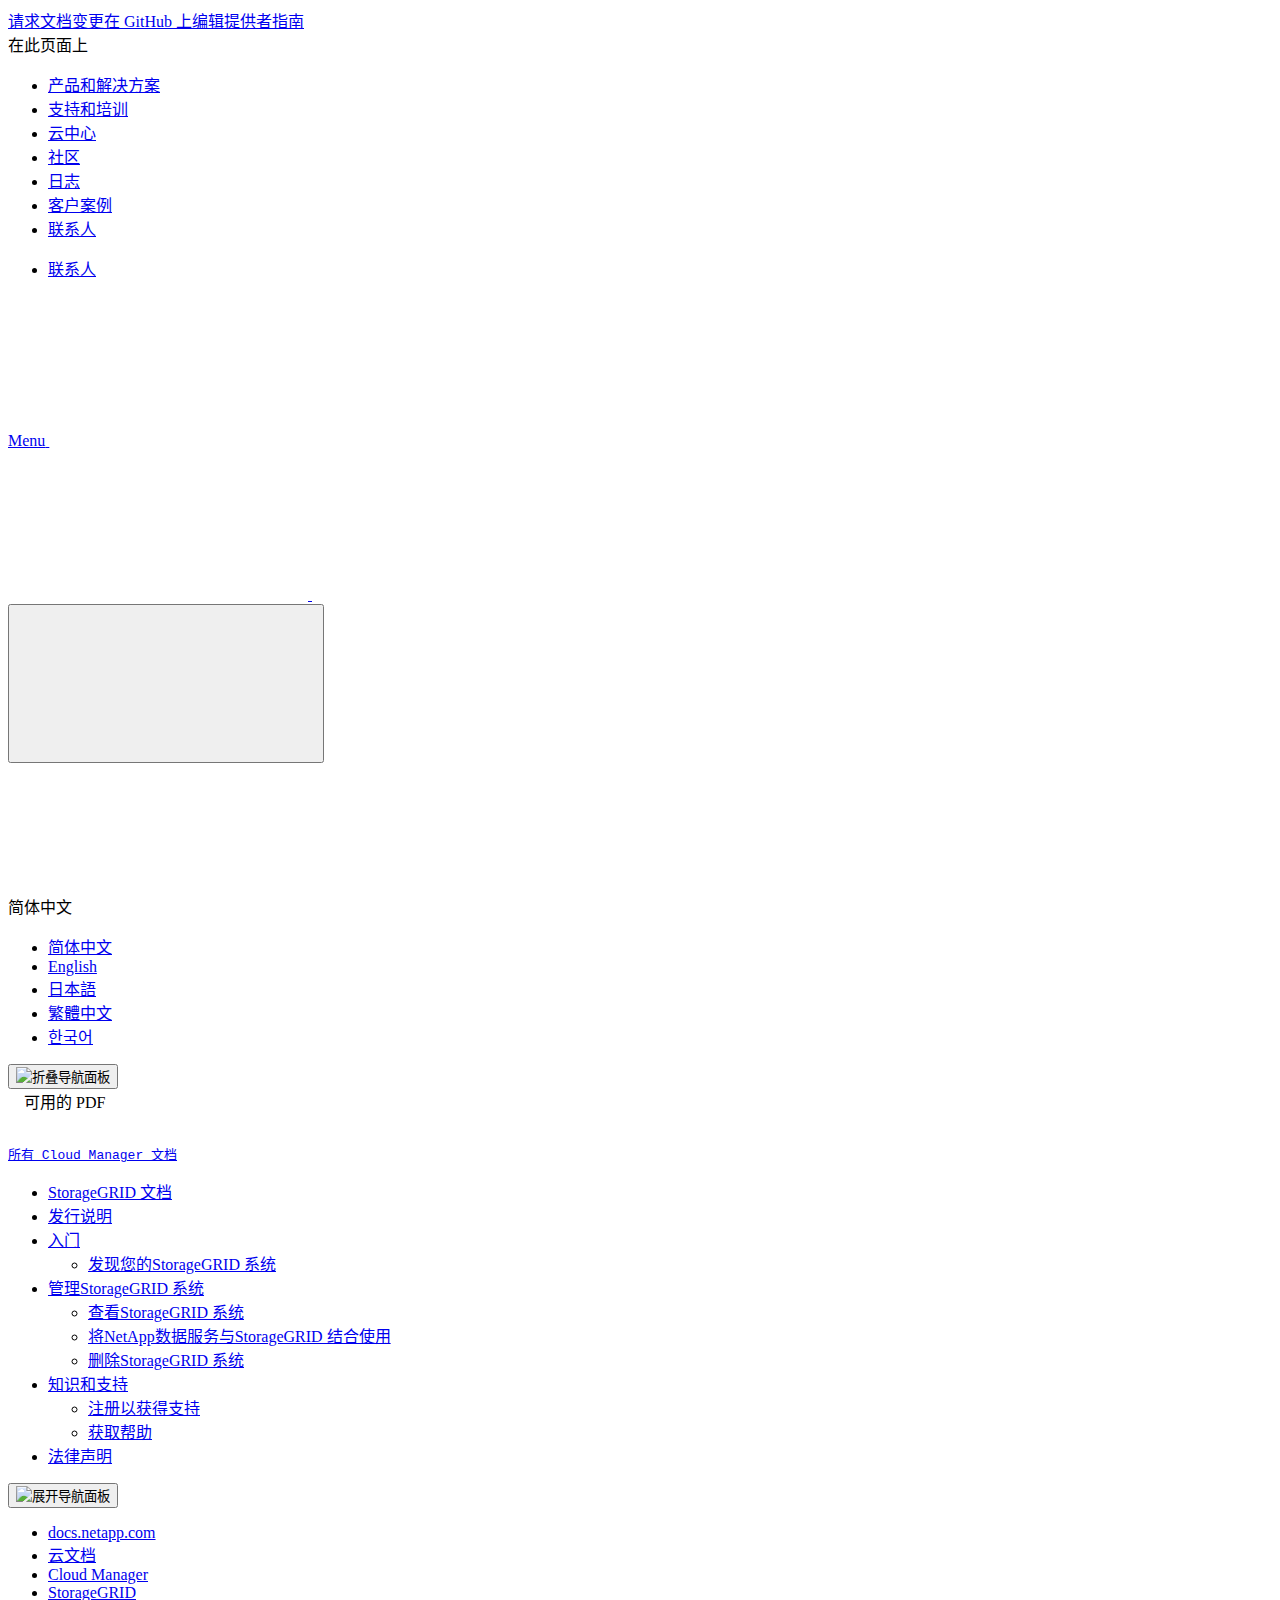
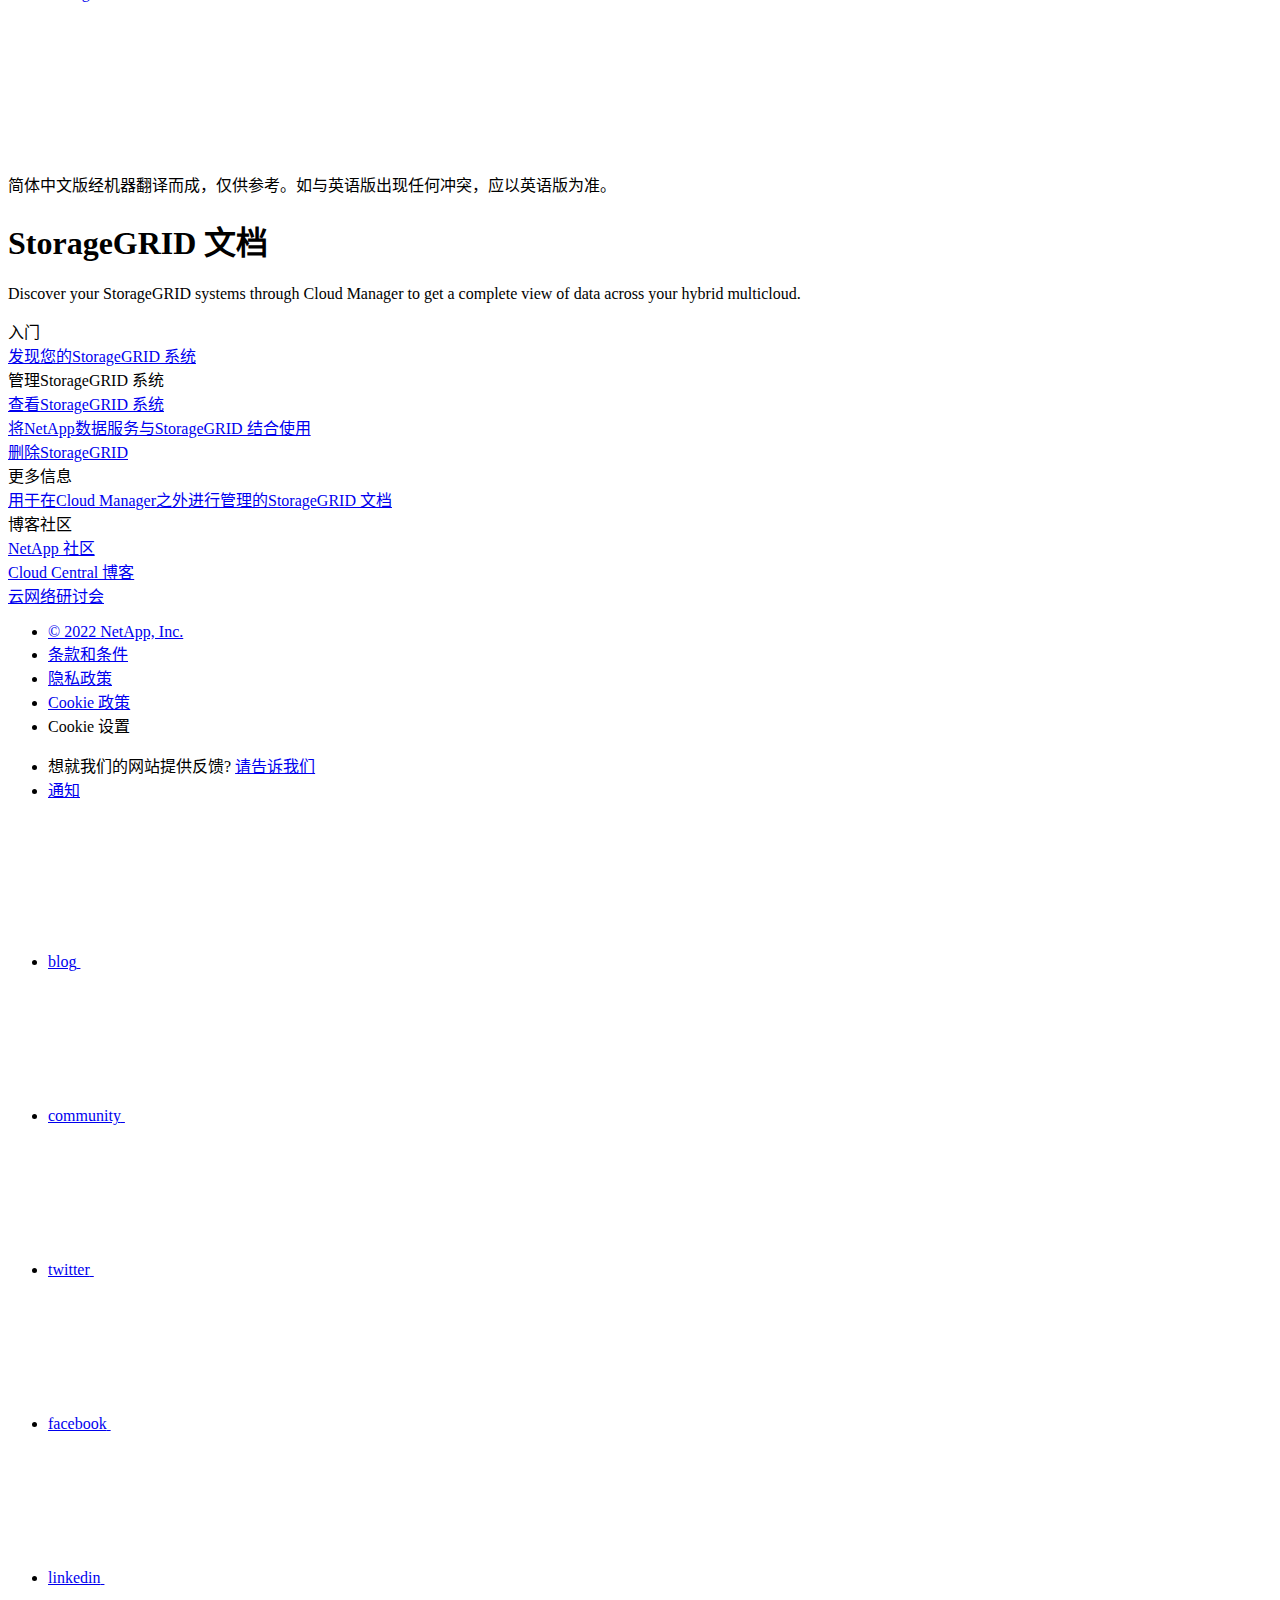
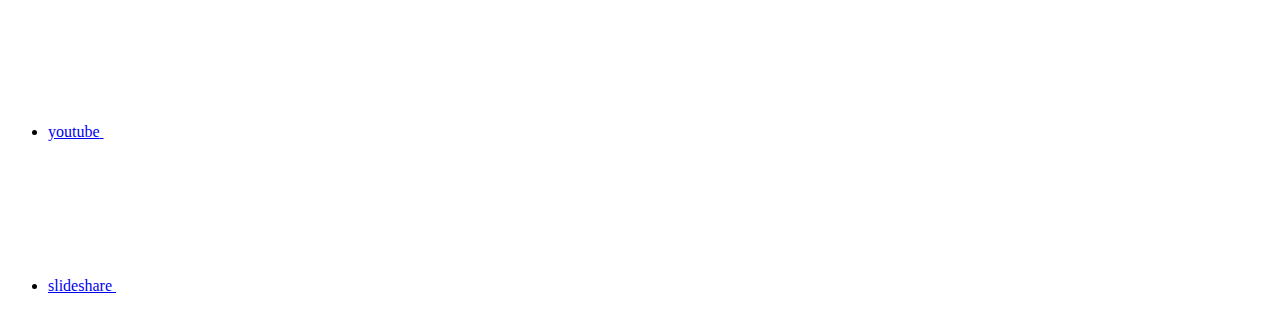
==== index.html @ 745afc0f "Deploying to gh-pages from  @ a34717b074fe6505f60ebc26e4e73bb2435deda3 🚀" ====
<!DOCTYPE html>
<html lang="zh-cn">
  <head class="at-element-marker">
  <title>StorageGRID 文档 | NetApp Documentation</title>
  <meta charset="utf-8">
  <meta http-equiv="x-ua-compatible" content="ie=edge,chrome=1">
  <meta http-equiv="language" content="en">
  <meta name="viewport" content="width=device-width, initial-scale=1">
  <meta property="og:title" content="StorageGRID 文档 | NetApp Documentation" />
	<meta property="og:type" content="website" />
	<meta property="og:url" content="https://docs.netapp.com/zh-cn/cloud-manager-storagegrid/index.html" />
	<meta property="og:description" content="通过Cloud Manager发现您的StorageGRID 系统、全面了解混合多云中的数据。" />
  <meta property="og:image" content="https://docs.netapp.com/zh-cn/cloud-manager-storagegrid/images/logo-tophat-social.png" />
  <meta property="og:image:alt" content="NetApp Logo" />
  <meta name="format-detection" content="telephone=no">
  <meta http-equiv="Content-Type" content="text/html; charset=utf-8">
  <meta http-equiv="encoding" content="utf-8">
  <meta http-equiv="nss-type" content="Product Documentation"/>
  <meta http-equiv="nss-subtype" content="User Guide"/><meta name="description" content="通过Cloud Manager发现您的StorageGRID 系统、全面了解混合多云中的数据。">
  <meta name="keywords" content=" "><!-- Icons -->
  <link rel="icon" href="/zh-cn/cloud-manager-storagegrid/images/favicon.ico" type="image/x-icon">

  <!-- RSS Feed --><link rel="alternate" type="application/rss+xml" title="NetApp Documentation" href="/zh-cn/cloud-manager-storagegrid/feed.xml"><!-- CSS Definitions: NetApp CSS should be defined after generic css -->

  <!-- Elastic Search -->
  <link rel="stylesheet" href="//cdn.jsdelivr.net/searchkit/0.10.0/theme.css">

  <!-- Controls AsciiDoctor Admonition Blocks -->
  <link rel="stylesheet" type="text/css" href="/zh-cn/cloud-manager-storagegrid/css/font-awesome.min.css">

  <!-- Controls the shadow effect for search dropdown menu -->
  <link rel="stylesheet" href="/zh-cn/cloud-manager-storagegrid/css/boxshadowproperties.css">

  <!-- NetApp CSS controls the technical content -->
  <link rel="stylesheet" type="text/css" href="/zh-cn/cloud-manager-storagegrid/css/netapp.css">

  <!-- WWW CSS Content -->
  <link rel="stylesheet" type="text/css" href="/zh-cn/cloud-manager-storagegrid/css/www-luci-dotcom.min.css">
  <link rel="stylesheet" type="text/css" href="/zh-cn/cloud-manager-storagegrid/css/www-netapp-dotcom.css">
  <link rel="stylesheet" href="/zh-cn/cloud-manager-storagegrid/css/www-netapp-library-critical.min.css" media="all" >
  <link rel="stylesheet" href="/zh-cn/cloud-manager-storagegrid/css/www-netapp-library-non-critical.min.css" as="style" onload="this.onload=null;this.rel='stylesheet'">
  <link rel="stylesheet" href="/zh-cn/cloud-manager-storagegrid/css/www-netapp-library-global-header-footer.min.css">

  <!-- NetApp IE Customizations -->
  <link rel="stylesheet" href='/zh-cn/cloud-manager-storagegrid/css/na-utility.css' type='text/css'>
  <link rel="stylesheet" href='/zh-cn/cloud-manager-storagegrid/css/na-sidebar.css' type='text/css'>
  <link rel='stylesheet' href='/zh-cn/cloud-manager-storagegrid/css/clouddocs.css' type='text/css'>
  <link rel='stylesheet' href='/zh-cn/cloud-manager-storagegrid/css/custom-dropdown.css' type='text/css'>
  <link rel='stylesheet' href='/zh-cn/cloud-manager-storagegrid/css/na-pagenav.css' type='text/css'>

  
  <link rel="stylesheet" href="/zh-cn/cloud-manager-storagegrid/css/landing-page.css" type="text/css">
  <link rel="stylesheet" href="/zh-cn/cloud-manager-storagegrid/css/tabbed-blocks.css" type="text/css">
  <!-- Canonical url -->
  <link rel='stylesheet' href='/zh-cn/cloud-manager-storagegrid/css/na-feature.css' type='text/css'><!-- Top level site integrations --><script>
    function addAdobeLaunch(adobeId) {
      var head = document.getElementsByTagName('head')[0];
      var adobe = document.createElement("script");
      adobe.type = "text/plain";
      adobe.className = "optanon-category-C0002";
      adobe.src = "//assets.adobedtm.com/60287eadf1ee/c284da483c83/"+adobeId+".min.js";
      head.appendChild(adobe);
    }

    function addGoogleAnalytics(gtagId) {
      var google = document.createElement("script");
      google.type = "text/plain";
      google.className = "optanon-category-C0002";
      google.src = "https://www.googletagmanager.com/gtag/js?id="+gtagId;
      var head = document.getElementsByTagName('head')[0];
      head.appendChild(google);

      window.dataLayer = window.dataLayer || [];
      function gtag(){dataLayer.push(arguments);}
      gtag('js', new Date());
      gtag('config', gtagId);
    }

    function addConsent(consentId) {
      var head = document.getElementsByTagName('head')[0];
      var onetrustConsent = document.createElement("script");
      onetrustConsent.type = "text/javascript";
      onetrustConsent.src = "https://cdn.cookielaw.org/consent/"+consentId+"/OtAutoBlock.js";
      head.appendChild(onetrustConsent);

      var onetrustScript = document.createElement("script");
      onetrustScript.type = "text/javascript";
      onetrustScript.src = "https://cdn.cookielaw.org/scripttemplates/otSDKStub.js";
      onetrustScript.charset = "UTF-8";
      onetrustScript.dataset.documentLanguage = "true";
      onetrustScript.dataset.domainScript = consentId;
      head.appendChild(onetrustScript);
    }addConsent("72570c5c-fe30-465f-b0e0-b77f7fb4ae34");
    addAdobeLaunch("launch-e9ff3acac59f");
    addGoogleAnalytics("UA-81697994-3");function OptanonWrapper() { }
  </script>
  <script src="https://cdnjs.cloudflare.com/ajax/libs/jquery/2.1.4/jquery.min.js"></script>
  <script src="https://cdnjs.cloudflare.com/ajax/libs/jquery-cookie/1.4.1/jquery.cookie.min.js"></script>

  <!-- Used for Product Family Page Sidebar Visibility --><!-- Used to import Promise for IE. Required for SearchKit -->
  <script src="https://cdnjs.cloudflare.com/ajax/libs/bluebird/3.3.5/bluebird.min.js"></script><script src='/zh-cn/cloud-manager-storagegrid/js/na-search.js'></script><script src='/zh-cn/cloud-manager-storagegrid/js/na-pagenav.js'></script><link rel='stylesheet' href='/zh-cn/cloud-manager-storagegrid/css/prism.css' type='text/css'>
  <link rel='stylesheet' href='/zh-cn/cloud-manager-storagegrid/css/prism-netapp.css' type='text/css'>


  <script src='/zh-cn/cloud-manager-storagegrid/js/na-utility.js'></script>
  <script src='/zh-cn/cloud-manager-storagegrid/js/clouddocs.js'></script>
  <script src='/zh-cn/cloud-manager-storagegrid/js/jquery.navgoco.min.js'></script>
  <script src="https://maxcdn.bootstrapcdn.com/bootstrap/3.3.7/js/bootstrap.min.js" integrity="sha384-Tc5IQib027qvyjSMfHjOMaLkfuWVxZxUPnCJA7l2mCWNIpG9mGCD8wGNIcPD7Txa" crossorigin="anonymous"></script>
  <script src='/zh-cn/cloud-manager-storagegrid/js/toc.js'></script>
  <script src='/zh-cn/cloud-manager-storagegrid/js/customscripts.js'></script><script>
      $(document).ready(function() {
          
          var collapseOnInit = true;
          

          var navSettings = {
              "caretHtml": '',
              "accordion": collapseOnInit,
              "openClass": 'active', // open
              "save": false, // leave false or nav highlighting doesn't work right
              "cookie": {
                  "name": 'navgoco',
                  "expires": false,
                  "path": '/'
              },
              "slide": {
                  "duration": 400,
                  "easing": 'swing'
              }
          };

          // Initialize navgoco with default options
          $("#mysidebar").navgoco(navSettings);
          

          $("#collapseAll").click(function(e) {
              e.preventDefault();
              $("#mysidebar").navgoco('toggle', false);
          });

          $("#expandAll").click(function(e) {
              e.preventDefault();
              $("#mysidebar").navgoco('toggle', true);
          });

      });

  </script>
  <script>
      $(document).ready(function() {
          $("#tg-sb-link").click(function() {
              $("#tg-sb-sidebar").toggle();
              $("#tg-sb-content").toggleClass('col-md-9');
              $("#tg-sb-content").toggleClass('col-md-12');
              $("#tg-sb-icon").toggleClass('fa-toggle-on');
              $("#tg-sb-icon").toggleClass('fa-toggle-off');
          });
      });
  </script>
  <script src='/zh-cn/cloud-manager-storagegrid/js/custom-dropdown.js'></script>
  <script src='/zh-cn/cloud-manager-storagegrid/js/FileSaver.min.js'></script>
  <script src='/zh-cn/cloud-manager-storagegrid/js/jszip-utils.min.js'></script>
  <script src='/zh-cn/cloud-manager-storagegrid/js/jszip.min.js'></script>
  <script src='/zh-cn/cloud-manager-storagegrid/js/pdf-ux.js'></script>
</head>


  <body class role="document" data-flavor="">
    <div id="page" class="n-off-canvas-menu">
      <div class="n-off-canvas-menu__menu"><!--TODO: Add offcanvas code --></div>
      <div class="n-off-canvas-menu__content-wrap">
        <header class="site-header" id="banner">
  
  <!-- Start Page Toolbar -->
  
  <div class="page-nav-toolbar"><div class="page-nav-contribute"><a target="_blank" href="https://github.com/NetAppDocs/cloud-manager-storagegrid/issues/new?body=Page%3A%20[StorageGRID 文档](https://docs.netapp.com/zh-cn/cloud-manager-storagegrid/index.html)&template=public-issue-template.md" class="page-nav-contribute-link" role="button"><img src="/zh-cn/cloud-manager-storagegrid/images/discuss-sm.svg" alt="" class="github-icon" />请求文档变更</a><a target="_blank" href="https://github.com/NetAppDocs/cloud-manager-storagegrid/blob/main/index.adoc" class="page-nav-contribute-link" role="button"><img src="/zh-cn/cloud-manager-storagegrid/images/edit-sm.svg" alt="" class="github-icon" />在 GitHub 上编辑</a><a target="_blank" href="https://docs.netapp.com/us-en/contribute/" class="page-nav-contribute-link"  ><img src="/zh-cn/cloud-manager-storagegrid/images/article-sm.svg" alt="" class="github-icon" />提供者指南</a></div>
    <div class="page-nav-container">
      <nav class="page-nav-fixed">
        <div class="page-nav-title">在此页面上</div>
        <div class="page-nav-links">
          <ul class="page-nav-inner" id="page-menu"></ul>
        </div>
      </nav>
    </div>
  </div>
  
  
  <!-- Start top_hat -->
  <div class="n-top-hat">
    <div class="n-container">
      <div class="n-top-hat__cross-property-nav">
        <ul class="n-top-hat__list">
          <li class="n-top-hat__list-item">
            <a href="https://www.netapp.com/products-a-z/" class="n-top-hat__link">产品和解决方案</a>
          </li>
          <li class="n-top-hat__list-item">
            <a href="https://www.netapp.com/support-and-training/netapp-university/" class="n-top-hat__link">支持和培训</a>
          </li>
          <li class="n-top-hat__list-item">
            <a href="https://cloud.netapp.com" class="n-top-hat__link">云中心</a>
          </li>
          <li class="n-top-hat__list-item">
            <a href="https://community.netapp.com/" class="n-top-hat__link">社区</a>
          </li>
          <li class="n-top-hat__list-item">
            <a href="https://blog.netapp.com/" class="n-top-hat__link">日志</a>
          </li>
          <li class="n-top-hat__list-item">
            <a href="https://customers.netapp.com/en/" class="n-top-hat__link">客户案例</a>
          </li>
          <li class="n-top-hat__list-item">
            <a href="https://www.netapp.com/us/contact-us/index.aspx" target="_self" class="n-top-hat__link" data-ntap-ui="contact-us">联系人</a>
          </li>
        </ul>
      </div>
      <div class="n-top-hat__utils">
        <ul class="n-top-hat__list">
          <li class="n-top-hat__list-item">
            <a href="https://www.netapp.com/us/contact-us/index.aspx" target="_self" class="n-top-hat__link" data-ntap-ui="contact-us">联系人</a>
          </li>
        </ul>
      </div>
    </div>
  </div>
  <!-- End top_hat -->

  <!-- Start property bar -->
  <style>
    .n-property-navigation-bar__menus--desktop-experience .n-menu--mega__default-content__heading span {
    color: #34B0FF;
    }
  </style>
  <div class="n-property-bar " data-ntap-ui="sticky-nav">
    <div class="n-property-bar__inner-wrap">
      <div class="n-property-bar__menu-toggle">
        <a href="#" class="n-property-bar__menu-toggle-link">
          <span class="n-property-bar__menu-toggle-text">Menu</span>
          <svg class="n-icon-bars n-property-bar__menu-toggle-icon" aria-labelledby="title">
            <title>bars</title>
            <use xlink:href="/zh-cn/cloud-manager-storagegrid/common/svg/sprite.svg#bars"></use>
          </svg>
        </a>
      </div>
      <div class="n-property-bar__property-mark ">
        <a href="https://www.netapp.com" class="n-property-bar__property-link">
          <div class="n-property-bar__logo">
            <svg class="n-icon-netapp-mark n-icon-netapp-mark n-property-bar__netapp-mark-icon" aria-labelledby="title">
              <title>netapp-mark</title>
              <use xlink:href="/zh-cn/cloud-manager-storagegrid/common/svg/sprite.svg#netapp-mark"></use>
            </svg>
            <svg class="n-icon-netapp-logo n-property-bar__logo-svg" aria-labelledby="title">
              <title>netapp-logo</title>
              <use xlink:href="/zh-cn/cloud-manager-storagegrid/common/svg/sprite.svg#netapp-logo"></use>
            </svg>
          </div>
        </a>
      </div>

      
      <div class="search-property-bar">
        <div id="search-demo-container" class="searchbox n-property-bar__search">
          <div id="react-search" 
          data-search-html="/zh-cn/cloud-manager-storagegrid/search.html"
          data-type="widget" 
          data-placeholder="搜索文档"
          data-no-results-found="未找到与 {query} 匹配的结果。"
          data-did-you-mean="搜索 {suggestion}。"
          data-no-results-found-did-you-mean="未找到与 {query} 匹配的结果。您是否要搜索 {suggestion}?"
          data-results-found="找到 {hitCount} 个结果"
          data-error-message="We're sorry, an issue occurred when fetching your results. Please try again."
          data-error-reset="Reset Search"
          data-sk-es-pf-indexes=""
          data-flavor=""></div>
          <button class="n-property-bar__search-toggle-button" type="button">
            <svg class="n-icon-search n-property-bar__search-toggle-button-icon" aria-labelledby="title">
              <title>search</title>
              <use xmlns:xlink="http://www.w3.org/1999/xlink" xlink:href="/zh-cn/cloud-manager-storagegrid/common/svg/sprite.svg#search"></use>
            </svg>
          </button>
        </div>
      </div>
      
    </div>
  </div>
  <div class="n-property-bar__toolbar">
    <!-- Start Language Selector --><div id="language-dropdown" class="custom-dropdown custom-dropdown-lang">
      <div class="custom-dropdown-select custom-dropdown-select-lang">
      <span class="lang-name">简体中文</span>
          <svg class="n-globe__icon" aria-labelledby="title">
            <title>globe</title>
            <use xmlns:xlink="http://www.w3.org/1999/xlink" xlink:href="/zh-cn/cloud-manager-storagegrid/common/svg/sprite.svg#globe"></use>
          </svg>
        </button>
      </div>

      <ul class="custom-dropdown-menu"><li>
          <a href="https://docs.netapp.com/zh-cn/cloud-manager-storagegrid/index.html" target="_self"><span translate="no" class="notranslate">简体中文</span></a>
        </li><li>
          <a href="https://docs.netapp.com/us-en/cloud-manager-storagegrid/index.html" target="_self"><span translate="no" class="notranslate">English</span></a>
        </li><li>
          <a href="https://docs.netapp.com/ja-jp/cloud-manager-storagegrid/index.html" target="_self"><span translate="no" class="notranslate">日本語</span></a>
        </li><li>
          <a href="https://docs.netapp.com/zh-tw/cloud-manager-storagegrid/index.html" target="_self"><span translate="no" class="notranslate">繁體中文</span></a>
        </li><li>
          <a href="https://docs.netapp.com/ko-kr/cloud-manager-storagegrid/index.html" target="_self"><span translate="no" class="notranslate">한국어</span></a>
        </li></ul>
    </div><!-- End Language Selector -->

    <div class="n-property-bar__cta"></div>
  </div>
  <script>
    $(function(){
        var currentLocalization = $('html').attr('lang');

        var localizationsDictionary = {
            "en-CA" : "https://www.netapp.com/search/index.aspx?for_cr=canada&",
            "en-IN" : "https://www.netapp.com/search/index.aspx?for_cr=india&",
            "nl-NL" : "https://www.netapp.com/search/index.aspx?for_cr=netherlands&",
            "ru-RU" : "https://www.netapp.com/search/index.aspx?for_cr=russia&",
            "sv-SE" : "https://www.netapp.com/search/index.aspx?for_cr=sweden&",
            "it-IT" : "https://www.netapp.com/search/index.aspx?for_cr=italy&",
            "he-IL" : "https://www.netapp.com/search/index.aspx?for_cr=israel&",
            "ko-KR" : "https://www.netapp.com/search/index.aspx?for_cr=korea&",
            "zh-TW" : "https://www.netapp.com/search/index.aspx?for_cr=taiwan&",
            "en-GB" : "https://www.netapp.com/search/index.aspx?for_cr=unitedkingdom&",
            "en-SG" : "https://www.netapp.com/search/index.aspx?for_cr=asean&",
            "en-AU" : "https://www.netapp.com/search/index.aspx?for_cr=australia&",
            "pt-BR" : "https://www.netapp.com/search/index.aspx?for_cr=brasil&",
            "de-CH" : "https://www.netapp.com/search/index.aspx?for_cr=switzerland&",
            "es-MX" : "https://www.netapp.com/search/index.aspx?for_cr=mexico&"
        };

        if($('html').hasClass('ntap-whitelisted') && localizationsDictionary.hasOwnProperty(currentLocalization)) {
            $('.n-property-bar__property-link').attr('href', '/');
        }
    });
  </script>
  <!-- End property bar -->
</header>


        <main id="n-main-content" class="n-main-content">
          <!-- Start Documentation Content -->
<div class="ie-main">
  <!-- Sidebar Column -->
  
  <div class="col-md-3" id="sidebar-height">
      <button id="btn-sidebar-collapse" onclick="hideSidebar()"><img src="/zh-cn/cloud-manager-storagegrid/images/collapse.png" alt="折叠导航面板"></button>
      <div class="n-pdf-header">
  <a id="toggleButtonPdf" class="n-pdf-button" type="button">
    <img src="/zh-cn/cloud-manager-storagegrid/images/pdf.png" alt="" width="16" height="16"/>可用的 PDF<span>
    </span>
  </a>
</div>
<div class="n-pdf-body-container">
  <ul id="toggleContainerPdf" class="n-pdf-body" style="display:none;"><li class="pdf-ux-container">
        
        
        
        <a target="_blank" href="/zh-cn/cloud-manager-storagegrid/pdfs/fullsite-sidebar/StorageGRID_文档.pdf" >
          <img src="/zh-cn/cloud-manager-storagegrid/images/pdf.png" alt="" width="16" height="16"/>此文档站点的 PDF</a>
    <ul class="subfolders" id="pdf-remove" style="display:none;"><li class="active"></li></ul>
  





    
      <ul class="subfolders" style="display:none;">
        <li class="pdf-ux-container">
          
          
          
          <a target="_blank" 
            
              href="/zh-cn/cloud-manager-storagegrid/pdfs/sidebar/入门.pdf" 
            
          >
            <img src="/zh-cn/cloud-manager-storagegrid/images/pdf.png" alt="" width="16" height="16"/>
            入门
          </a>
          


        </li>
      </ul>
    

  



    
      <ul class="subfolders" style="display:none;">
        <li class="pdf-ux-container">
          
          
          
          <a target="_blank" 
            
              href="/zh-cn/cloud-manager-storagegrid/pdfs/sidebar/管理StorageGRID_系统.pdf" 
            
          >
            <img src="/zh-cn/cloud-manager-storagegrid/images/pdf.png" alt="" width="16" height="16"/>
            管理StorageGRID 系统
          </a>
          






        </li>
      </ul>
    

  



    
      <ul class="subfolders" style="display:none;">
        <li class="pdf-ux-container">
          
          
          
          <a target="_blank" 
            
              href="/zh-cn/cloud-manager-storagegrid/pdfs/sidebar/知识和支持.pdf" 
            
          >
            <img src="/zh-cn/cloud-manager-storagegrid/images/pdf.png" alt="" width="16" height="16"/>
            知识和支持
          </a>
          




        </li>
      </ul>
    

  



</li></ul>
  <div class="zip-pdf-link-container" style="display: none;">   
    <a href="#" id="zipPdf">
      <img src="/zh-cn/cloud-manager-storagegrid/images/pdf-zip.png" alt="" width="16" height="16"/>
      <pre>收集单独的 PDF 文档<span class="zip-size"></span></pre>
    </a><div id="zip-link-popup" class="hide">
    <div class="inner-modal">
        <div class="downloading-progress">
            <div class="spinner"></div>
            <h1>Creating your file...</h1>
            <div>This may take a few minutes. Thanks for your patience.</div>
            <button class="cancel-download-btn" type="button">Cancel</button>
        </div>
        <div class="download-complete hide">
            <div class="done-icon">
                <svg xmlns="http://www.w3.org/2000/svg" width="24" height="24" viewBox="0 0 24 24"><path d="M20.285 2l-11.285 11.567-5.286-5.011-3.714 3.716 9 8.728 15-15.285z"/></svg>
            </div>
            <div>Your file is ready</div>
            <button class="cancel-download-btn" type="button">OK</button>
        </div>
    </div>
</div>
<script>
    $(".cancel-download-btn").click(function(){
        $("#zip-link-popup").addClass("hide");
        $("#zip-link-popup .downloading-progress").removeClass("hide");
        $("#zip-link-popup .download-complete").addClass("hide");
    });
</script></div>
</div>
<script>
  $("#toggleContainerPdf li.active:last-child").parents('ul.subfolders').toggle('display');
  $("#toggleButtonPdf").click(function () {
    $("#toggleContainerPdf").toggle('display');
    $(".n-pdf-body-container .zip-pdf-link-container").toggle('display');
  });
</script><div class="prod-nav" id="product-nav">
  <a target="_self" class="prod-fam-nav" href="https://docs.netapp.com/zh-cn/cloud-manager-family/"><img src="/zh-cn/cloud-manager-storagegrid/images/left_arrow.png" alt=""><pre>所有 Cloud Manager 文档</pre></a>
</div><div class="sidebar-nav-container" id="mysidebardiv">
  <ul id="mysidebar" class="nav"><li 
      data-pdf-exists="true" 
      data-pdf-filename="StorageGRID 文档"
      data-li-level="1#" 
      class="  active "
    ><a class="na-navbar-padding" href="/zh-cn/cloud-manager-storagegrid/index.html">
        StorageGRID 文档
      </a></li><li 
      data-pdf-exists="true" 
      data-pdf-filename="发行说明"
      data-li-level="1#" 
      class=" "
    ><a class="na-navbar-padding" href="/zh-cn/cloud-manager-storagegrid/whats-new.html">
        发行说明
      </a></li><li 
      data-pdf-exists="true" 
      data-pdf-filename="入门"
      data-li-level="1" 
      class="subfolders "
    ><a href="#">
        <div class="na-navbar-padding"> 入门</div>
      </a>
      <ul>
        <li 
      data-pdf-exists="true" 
      data-pdf-filename="发现您的StorageGRID 系统"
      data-li-level="2#" 
      class=" "
    ><a class="na-navbar-padding" href="/zh-cn/cloud-manager-storagegrid/task-discover-storagegrid.html">
        发现您的StorageGRID 系统
      </a></li></ul></li><li 
      data-pdf-exists="true" 
      data-pdf-filename="管理StorageGRID 系统"
      data-li-level="1" 
      class="subfolders "
    ><a href="#">
        <div class="na-navbar-padding"> 管理StorageGRID 系统</div>
      </a>
      <ul>
        <li 
      data-pdf-exists="true" 
      data-pdf-filename="查看StorageGRID 系统"
      data-li-level="2#" 
      class=" "
    ><a class="na-navbar-padding" href="/zh-cn/cloud-manager-storagegrid/task-view-storagegrid.html">
        查看StorageGRID 系统
      </a></li><li 
      data-pdf-exists="true" 
      data-pdf-filename="将NetApp数据服务与StorageGRID 结合使用"
      data-li-level="2#" 
      class=" "
    ><a class="na-navbar-padding" href="/zh-cn/cloud-manager-storagegrid/task-enable-data-services.html">
        将NetApp数据服务与StorageGRID 结合使用
      </a></li><li 
      data-pdf-exists="true" 
      data-pdf-filename="删除StorageGRID 系统"
      data-li-level="2#" 
      class=" "
    ><a class="na-navbar-padding" href="/zh-cn/cloud-manager-storagegrid/task-remove-storagegrid.html">
        删除StorageGRID 系统
      </a></li></ul></li><li 
      data-pdf-exists="true" 
      data-pdf-filename="知识和支持"
      data-li-level="1" 
      class="subfolders "
    ><a href="#">
        <div class="na-navbar-padding"> 知识和支持</div>
      </a>
      <ul>
        <li 
      data-pdf-exists="true" 
      data-pdf-filename="注册以获得支持"
      data-li-level="2#" 
      class=" "
    ><a class="na-navbar-padding" href="/zh-cn/cloud-manager-storagegrid/task-support-registration.html">
        注册以获得支持
      </a></li><li 
      data-pdf-exists="true" 
      data-pdf-filename="获取帮助"
      data-li-level="2#" 
      class=" "
    ><a class="na-navbar-padding" href="/zh-cn/cloud-manager-storagegrid/task-get-help.html">
        获取帮助
      </a></li></ul></li><li 
      data-pdf-exists="true" 
      data-pdf-filename="法律声明"
      data-li-level="1#" 
      class=" "
    ><a class="na-navbar-padding" href="/zh-cn/cloud-manager-storagegrid/legal-notices.html">
        法律声明
      </a></li></ul>
</div>
<script>
  window.onscroll = () => {
    const value = -40 - (document.body.scrollHeight - (window.innerHeight + document.scrollingElement.scrollTop));
    
    document.getElementById("sidebar-height").style.bottom = Math.max(0,value) + "px";
};
</script>
<!-- this highlights the active parent class in the navgoco sidebar. this is critical so that the parent expands when you're viewing a page. This must appear below the sidebar code above. Otherwise, if placed inside customscripts.js, the script runs before the sidebar code runs and the class never gets inserted.-->
<script>$("li.active").parents('li').toggleClass("active");</script>


  </div>
  

  <div class="ie-content-pane n-doc__component-detail-content n-doc__component-detail-content--show-code">
    <!-- Begin of page container --><article class="page-content" id="main">
      <div class="ie-utility">
  <button id="btn-sidebar-expand" onclick="showSidebar()"><img src="/zh-cn/cloud-manager-storagegrid/images/expand.png" alt="展开导航面板"></button>
  <div class="ie-menu">
    <div class="n-breadcrumb">
      <ul class="n-breadcrumb__list">
        <li class="n-breadcrumb__list-item">
          <a href="https://docs.netapp.com">docs.netapp.com</a>
        </li>
        
        <li class="n-breadcrumb__list-item">
          <a href="https://docs.netapp.com/us-en/cloud/">云文档</a>
        </li>
        

        
        <li class="n-breadcrumb__list-item">
          <a href="https://docs.netapp.com/zh-cn/cloud-manager-family/">Cloud Manager</a>
        </li>
        

        <li class="n-breadcrumb__list-item">
          <a href="/zh-cn/cloud-manager-storagegrid/">StorageGRID</a>
        </li>

      </ul>
    </div>
    <div style="clear: both"></div><!-- Main needs to have height -->
  </div>
</div>

      <div class="n-band n-band--docs n-band--belted">
  <div class="n-container" style="margin: 0 auto; padding: 0;">
    <div class="n-row">
      <div class="n-col-sm-12"><div class="ie-nmt-disclaimer">
          <span>
            <div class="ie-nmt-disclaimer-container">
              <div class="ie-nmt-disclaimer-icon">
                <svg class="luci-icon" aria-hidden="true">
                  <use xlink:href="/zh-cn/cloud-manager-storagegrid/common/svg/sprite.svg#circle-info">
                </svg>
              </div>
              <div class="ie-nmt-disclaimer-content">
                <span> 简体中文版经机器翻译而成，仅供参考。如与英语版出现任何冲突，应以英语版为准。 </span>
              </div>
              <div style="clear:both;"></div>
            </div>
          </span>
        </div><div class="n-doc__component-detail-heading-wrap">
          <h1 class="n-doc__component-detail-heading">StorageGRID 文档</h1>
        </div>
        <section class="n-band__section">
  <p>Discover your StorageGRID systems through Cloud Manager to get a complete view of data across your hybrid multicloud.</p>
</section><div class="n-band__content">
  <div class="n-layout-flex" data-ntap-layout="4">
    
      
        <div class="n-feature-block n-feature-block__align--center n-layout-flex__item ie-feature-block">
          <div class="n-feature-block__content">
            <div class="ie-feature-block__header">
              <div class="ie-feature-block__text">
                入门
              </div>
            </div>
            
              
                <div class="ie-feature-block__section">
                  
                  
                  <a class="ie-feature-block__link" target="_self" href="task-discover-storagegrid.html">发现您的StorageGRID 系统</a>
                </div>
              
            
          </div>
        </div>
      
    
      
        <div class="n-feature-block n-feature-block__align--center n-layout-flex__item ie-feature-block">
          <div class="n-feature-block__content">
            <div class="ie-feature-block__header">
              <div class="ie-feature-block__text">
                管理StorageGRID 系统
              </div>
            </div>
            
              
                <div class="ie-feature-block__section">
                  
                  
                  <a class="ie-feature-block__link" target="_self" href="task-view-storagegrid.html">查看StorageGRID 系统</a>
                </div>
              
            
              
                <div class="ie-feature-block__section">
                  
                  
                  <a class="ie-feature-block__link" target="_self" href="task-enable-data-services.html">将NetApp数据服务与StorageGRID 结合使用</a>
                </div>
              
            
              
                <div class="ie-feature-block__section">
                  
                  
                  <a class="ie-feature-block__link" target="_self" href="task-remove-storagegrid.html">删除StorageGRID</a>
                </div>
              
            
          </div>
        </div>
      
    
      
        <div class="n-feature-block n-feature-block__align--center n-layout-flex__item ie-feature-block">
          <div class="n-feature-block__content">
            <div class="ie-feature-block__header">
              <div class="ie-feature-block__text">
                更多信息
              </div>
            </div>
            
              
                <div class="ie-feature-block__section">
                  
                  
                  <a class="ie-feature-block__link" target="_blank" href="https://docs.netapp.com/us-en/storagegrid-116/">用于在Cloud Manager之外进行管理的StorageGRID 文档</a>
                </div>
              
            
          </div>
        </div>
      
    
      
        <div class="n-feature-block n-feature-block__align--center n-layout-flex__item ie-feature-block">
          <div class="n-feature-block__content">
            <div class="ie-feature-block__header">
              <div class="ie-feature-block__text">
                博客社区
              </div>
            </div>
            
              
                <div class="ie-feature-block__section">
                  
                  
                  <a class="ie-feature-block__link" target="_blank" href="https://community.netapp.com/t5/Cloud-Data-Services/ct-p/CDS">NetApp 社区</a>
                </div>
              
            
              
                <div class="ie-feature-block__section">
                  
                  
                  <a class="ie-feature-block__link" target="_blank" href="https://cloud.netapp.com/blog">Cloud Central 博客</a>
                </div>
              
            
              
                <div class="ie-feature-block__section">
                  
                  
                  <a class="ie-feature-block__link" target="_blank" href="https://cloud.netapp.com/events">云网络研讨会</a>
                </div>
              
            
          </div>
        </div>
      
    
  </div>
</div>

        <section class="n-band__section">
          
        </section>
      </div>
    </div>
  </div>
</div>

    </article>
    <!-- Page Container -->
  </div>

  <div style="clear: both"></div><!-- Main needs to have height --></div>

        </main>

        <footer class="n-footer">
  <div class="n-footer__bottom">
    <div class="n-container">
      <div class="n-footer__bottom-left">
        <div class="n-footer__copyright">
          <ul class="n-footer__copyright-list">
            <li class="n-footer__copyright-link">
              <a href="https://www.netapp.com/us/legal/copyright.aspx">© 2022 NetApp, Inc.</a>
            </li>
            <li class="n-footer__copyright-link">
              <a href="https://www.netapp.com/company/legal/terms-of-use/">条款和条件</a>
            </li>
            <li class="n-footer__copyright-link">
              <a href="https://www.netapp.com/company/legal/privacy-policy/">隐私政策</a>
            </li>
            <li class="n-footer__copyright-link">
              <a href="https://www.netapp.com/company/legal/cookie-policy/">Cookie 政策</a>
            </li>
            <li class="n-footer__copyright-link">
              <a class="ot-sdk-show-settings">Cookie 设置</a>
            </li>
          </ul>
        </div>
      </div>
      <div class="n-footer__bottom-right">
        <div class="n-footer__copyright">
          <ul class="n-footer__copyright-list">
            <li class="n-footer__copyright-link">
              <span class="n-footer__fine-print">想就我们的网站提供反馈?</span>
              <a target="_self" href="javascript:netapp_mailto()">请告诉我们</a>
            </li>
            <li class="n-footer__copyright-link">
              <a href="https://docs.netapp.com/zh-cn/announcements/">通知</a>
            </li>
          </ul>
        </div>
        <div class="n-footer__social-links">
          <ul class="n-footer__social-link-list">
            <li class="n-footer__social-link-list-item">
              <a class="n-footer__social-link" data-ntap-social="follow-blog" href="https://blog.netapp.com"
                target="_blank" title="blog" alt="blog">
                <span class="n-footer__social-link-text">blog</span>
                <svg class="n-icon-blog n-footer__social-link-icon" aria-labelledby="title">
                  <title>blog@</title>
                  <use xmlns:xlink="http://www.w3.org/1999/xlink"
                    xlink:href="/zh-cn/cloud-manager-storagegrid/common/svg/sprite.svg#blog"></use>
                </svg>
              </a>
            </li>
            <li class="n-footer__social-link-list-item">
              <a class="n-footer__social-link" data-ntap-social="follow-community" href="https://community.netapp.com/"
                target="_blank" title="community" alt="community">
                <span class="n-footer__social-link-text">community</span>
                <svg class="n-icon-community n-footer__social-link-icon" aria-labelledby="title">
                  <title>community@</title>
                  <use xmlns:xlink="http://www.w3.org/1999/xlink"
                    xlink:href="/zh-cn/cloud-manager-storagegrid/common/svg/sprite.svg#comments"></use>
                </svg>
              </a>
            </li>
            <li class="n-footer__social-link-list-item">
              <a class="n-footer__social-link" data-ntap-social="follow-twitter" href="https://twitter.com/netapp"
                target="_blank" title="twitter" alt="twitter">
                <span class="n-footer__social-link-text">twitter</span>
                <svg class="n-icon-twitter n-footer__social-link-icon" aria-labelledby="title">
                  <title>twitter@</title>
                  <use xmlns:xlink="http://www.w3.org/1999/xlink"
                    xlink:href="/zh-cn/cloud-manager-storagegrid/common/svg/sprite.svg#twitter"></use>
                </svg>
              </a>
            </li>
            <li class="n-footer__social-link-list-item">
              <a class="n-footer__social-link" data-ntap-social="follow-facebook" href="https://www.facebook.com/NetApp"
                target="_blank" title="facebook" alt="facebook">
                <span class="n-footer__social-link-text">facebook</span>
                <svg class="n-icon-facebook n-footer__social-link-icon" aria-labelledby="title">
                  <title>facebook@</title>
                  <use xmlns:xlink="http://www.w3.org/1999/xlink"
                    xlink:href="/zh-cn/cloud-manager-storagegrid/common/svg/sprite.svg#facebook"></use>
                </svg>
              </a>
            </li>
            <li class="n-footer__social-link-list-item">
              <a class="n-footer__social-link" data-ntap-social="follow-linkedin"
                href="https://www.linkedin.com/company/netapp" target="_blank" title="linkedin" alt="linkedin">
                <span class="n-footer__social-link-text">linkedin</span>
                <svg class="n-icon-linkedin n-footer__social-link-icon" aria-labelledby="title">
                  <title>linkedin@</title>
                  <use xmlns:xlink="http://www.w3.org/1999/xlink"
                    xlink:href="/zh-cn/cloud-manager-storagegrid/common/svg/sprite.svg#linkedin"></use>
                </svg>
              </a>
            </li>
            <li class="n-footer__social-link-list-item">
              <a class="n-footer__social-link" data-ntap-social="follow-youtube"
                href="https://www.youtube.com/user/NetAppTV" target="_blank" title="youtube" alt="youtube">
                <span class="n-footer__social-link-text">youtube</span>
                <svg class="n-icon-youtube n-footer__social-link-icon" aria-labelledby="title">
                  <title>youtube@</title>
                  <use xmlns:xlink="http://www.w3.org/1999/xlink"
                    xlink:href="/zh-cn/cloud-manager-storagegrid/common/svg/sprite.svg#youtube"></use>
                </svg>
              </a>
            </li>
            <li class="n-footer__social-link-list-item">
              <a class="n-footer__social-link" data-ntap-social="follow-slideshare"
                href="https://www.slideshare.net/NetApp" target="_blank" title="slideshare" alt="slideshare">
                <span class="n-footer__social-link-text">slideshare</span>
                <svg class="n-icon-slideshare n-footer__social-link-icon" aria-labelledby="title">
                  <title>slideshare@</title>
                  <use xmlns:xlink="http://www.w3.org/1999/xlink"
                    xlink:href="/zh-cn/cloud-manager-storagegrid/common/svg/sprite.svg#slideshare"></use>
                </svg>
              </a>
            </li>
          </ul>
        </div>
      </div>
    </div>
  </div>
</footer>

      </div><!-- Elasticsearch JS -->
      <script type="text/javascript" src='/zh-cn/cloud-manager-storagegrid/js/bundle.js'></script>

      <!-- Syntax Highlighting -->
      <script type="text/javascript" src='/zh-cn/cloud-manager-storagegrid/js/prism.js'></script>
      <script type="text/javascript" src='/zh-cn/cloud-manager-storagegrid/js/prism-curl.js'></script>
    </div>
    <script>
      document.body.offsetWidth=1903;
      cookieLaw = {}
      cookieLaw.euCountry = "US";
      cookieLaw.invoke = function(){return false;}
    </script>
    <script src='/zh-cn/cloud-manager-storagegrid/js/www-ntap.js'></script>
    <script src='/zh-cn/cloud-manager-storagegrid/js/tabbed-blocks.js'></script>
    <script src='/zh-cn/cloud-manager-storagegrid/js/sidebar.js'></script>
  </body></html>
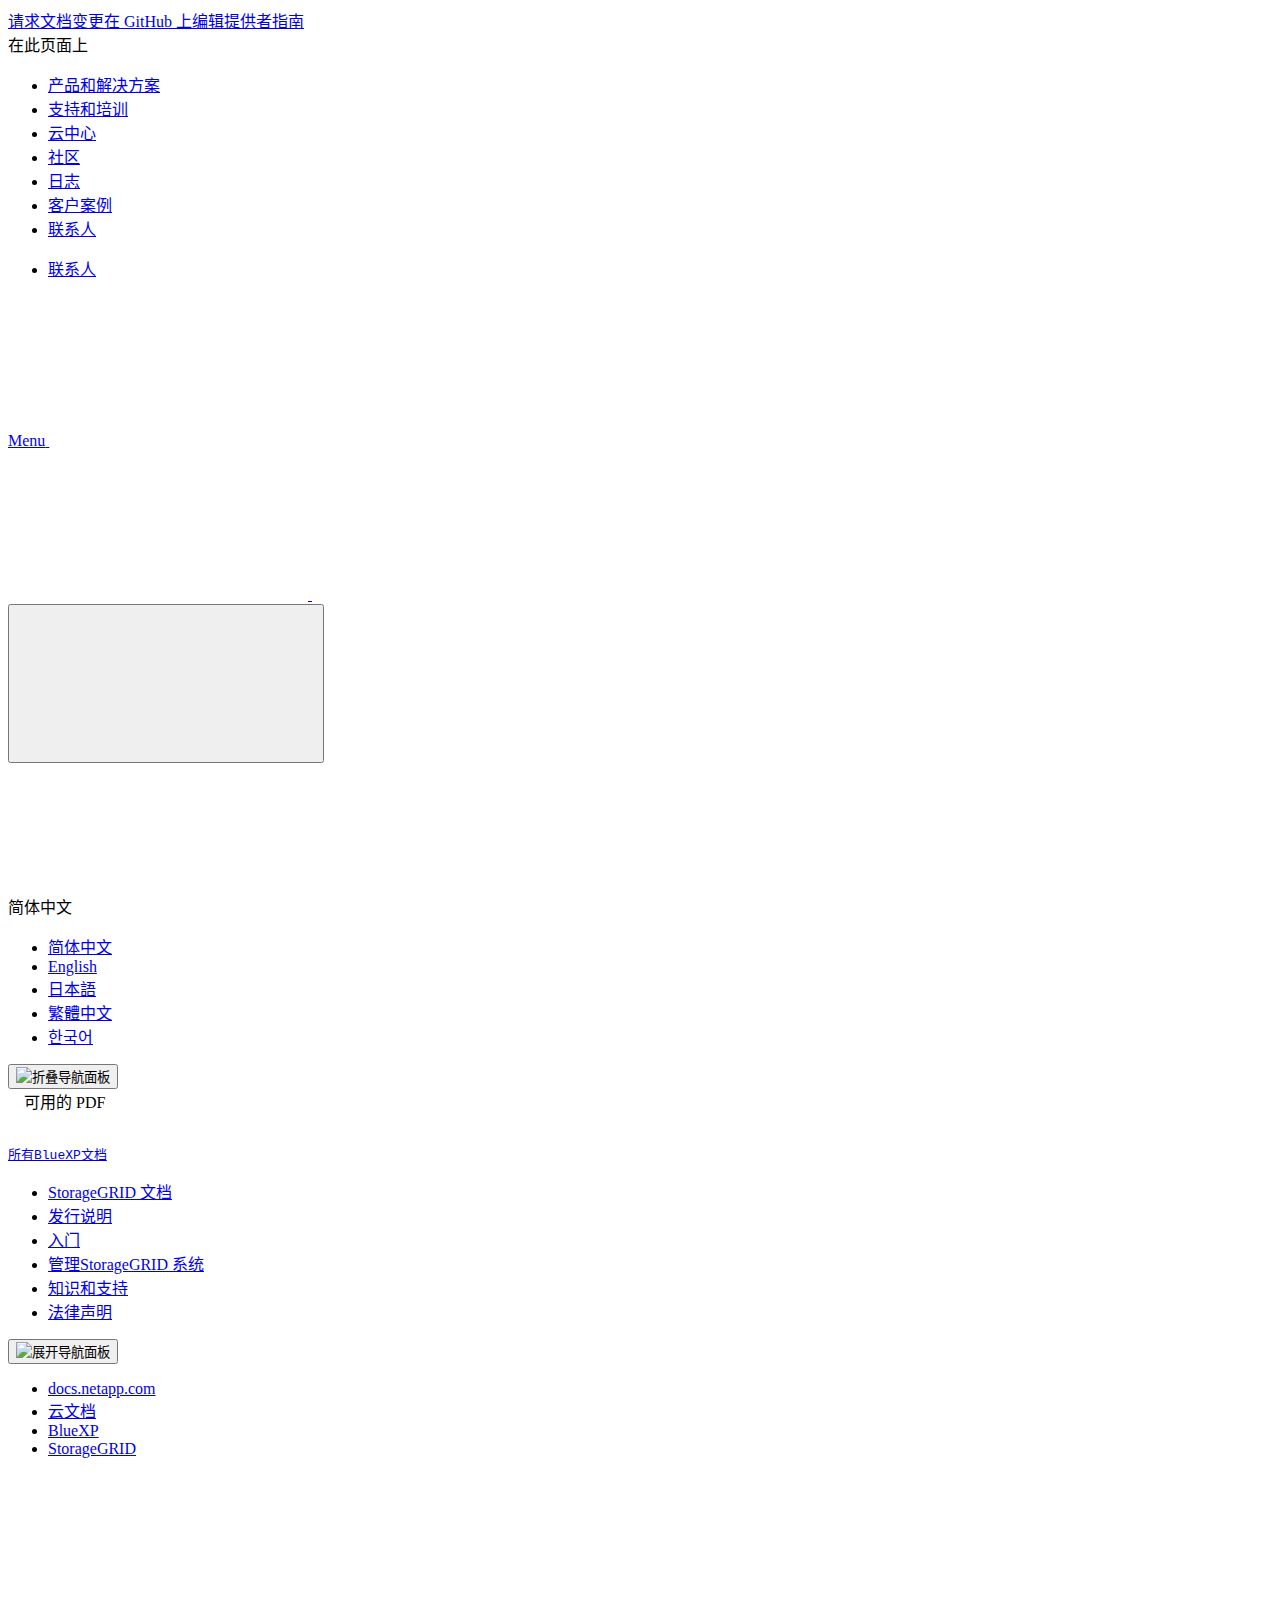
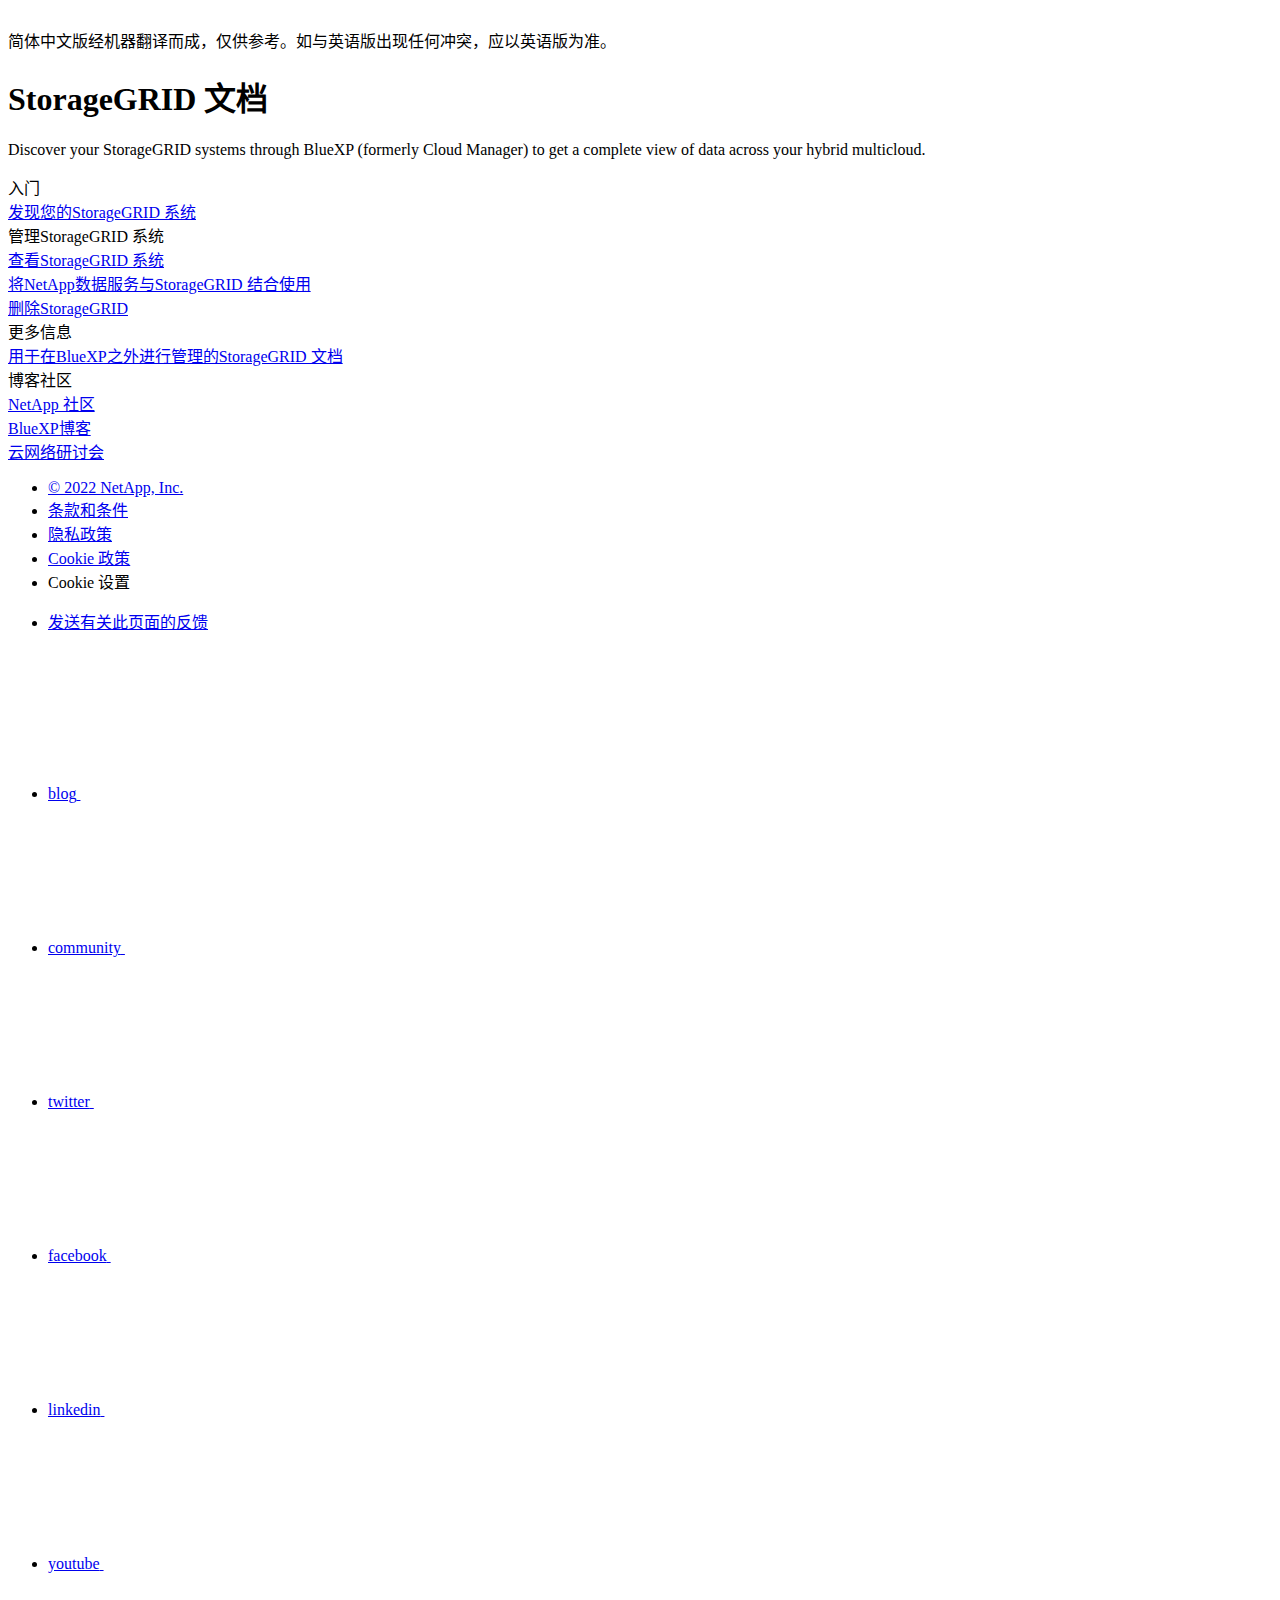
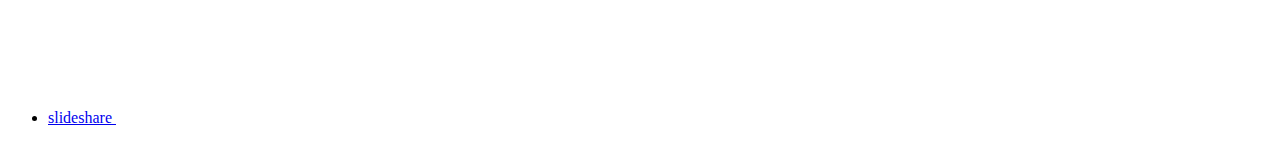
==== commit 84721176: "Deploying to gh-pages from  @ fa2831fea0d5b52e9466be59b7babafbaca256d7 🚀" ====
--- a/index.html
+++ b/index.html
@@ -9,14 +9,14 @@
   <meta property="og:title" content="StorageGRID 文档 | NetApp Documentation" />
 	<meta property="og:type" content="website" />
 	<meta property="og:url" content="https://docs.netapp.com/zh-cn/cloud-manager-storagegrid/index.html" />
-	<meta property="og:description" content="通过Cloud Manager发现您的StorageGRID 系统、全面了解混合多云中的数据。" />
+	<meta property="og:description" content="通过BlueXP (以前称为Cloud Manager)发现您的StorageGRID 系统、全面了解混合多云中的数据。" />
   <meta property="og:image" content="https://docs.netapp.com/zh-cn/cloud-manager-storagegrid/images/logo-tophat-social.png" />
   <meta property="og:image:alt" content="NetApp Logo" />
   <meta name="format-detection" content="telephone=no">
   <meta http-equiv="Content-Type" content="text/html; charset=utf-8">
   <meta http-equiv="encoding" content="utf-8">
   <meta http-equiv="nss-type" content="Product Documentation"/>
-  <meta http-equiv="nss-subtype" content="User Guide"/><meta name="description" content="通过Cloud Manager发现您的StorageGRID 系统、全面了解混合多云中的数据。">
+  <meta http-equiv="nss-subtype" content="User Guide"/><meta name="description" content="通过BlueXP (以前称为Cloud Manager)发现您的StorageGRID 系统、全面了解混合多云中的数据。">
   <meta name="keywords" content=" "><!-- Icons -->
   <link rel="icon" href="/zh-cn/cloud-manager-storagegrid/images/favicon.ico" type="image/x-icon">
 
@@ -141,6 +141,17 @@
           $("#expandAll").click(function(e) {
               e.preventDefault();
               $("#mysidebar").navgoco('toggle', true);
+          });
+
+          $(".sidebar-nav-container").on("scroll", function() {
+            $.cookie("sidebarScroll", $(".sidebar-nav-container").scrollTop(), {
+              path    : "/zh-cn/cloud-manager-storagegrid"  
+            });
+          });
+          $(function() {
+            if ($.cookie("sidebarScroll")) {
+              $(".sidebar-nav-container").scrollTop($.cookie("sidebarScroll"));
+            }
           });
 
       });
@@ -257,6 +268,8 @@
       </div>
 
       
+      
+      
       <div class="search-property-bar">
         <div id="search-demo-container" class="searchbox n-property-bar__search">
           <div id="react-search" 
@@ -484,7 +497,7 @@
     $(".n-pdf-body-container .zip-pdf-link-container").toggle('display');
   });
 </script><div class="prod-nav" id="product-nav">
-  <a target="_self" class="prod-fam-nav" href="https://docs.netapp.com/zh-cn/cloud-manager-family/"><img src="/zh-cn/cloud-manager-storagegrid/images/left_arrow.png" alt=""><pre>所有 Cloud Manager 文档</pre></a>
+  <a target="_self" class="prod-fam-nav" href="https://docs.netapp.com/zh-cn/cloud-manager-family/"><img src="/zh-cn/cloud-manager-storagegrid/images/left_arrow.png" alt=""><pre>所有BlueXP文档</pre></a>
 </div><div class="sidebar-nav-container" id="mysidebardiv">
   <ul id="mysidebar" class="nav"><li 
       data-pdf-exists="true" 
@@ -508,7 +521,7 @@
     ><a href="#">
         <div class="na-navbar-padding"> 入门</div>
       </a>
-      <ul>
+      <ul style="display: none;">
         <li 
       data-pdf-exists="true" 
       data-pdf-filename="发现您的StorageGRID 系统"
@@ -524,7 +537,7 @@
     ><a href="#">
         <div class="na-navbar-padding"> 管理StorageGRID 系统</div>
       </a>
-      <ul>
+      <ul style="display: none;">
         <li 
       data-pdf-exists="true" 
       data-pdf-filename="查看StorageGRID 系统"
@@ -554,7 +567,7 @@
     ><a href="#">
         <div class="na-navbar-padding"> 知识和支持</div>
       </a>
-      <ul>
+      <ul style="display: none;">
         <li 
       data-pdf-exists="true" 
       data-pdf-filename="注册以获得支持"
@@ -587,6 +600,7 @@
 </script>
 <!-- this highlights the active parent class in the navgoco sidebar. this is critical so that the parent expands when you're viewing a page. This must appear below the sidebar code above. Otherwise, if placed inside customscripts.js, the script runs before the sidebar code runs and the class never gets inserted.-->
 <script>$("li.active").parents('li').toggleClass("active");</script>
+<script>$("#mysidebar li.active").parents('ul').css("display","block");</script>
 
 
   </div>
@@ -610,7 +624,7 @@
 
         
         <li class="n-breadcrumb__list-item">
-          <a href="https://docs.netapp.com/zh-cn/cloud-manager-family/">Cloud Manager</a>
+          <a href="https://docs.netapp.com/zh-cn/cloud-manager-family/">BlueXP</a>
         </li>
         
 
@@ -645,7 +659,7 @@
           <h1 class="n-doc__component-detail-heading">StorageGRID 文档</h1>
         </div>
         <section class="n-band__section">
-  <p>Discover your StorageGRID systems through Cloud Manager to get a complete view of data across your hybrid multicloud.</p>
+  <p>Discover your StorageGRID systems through BlueXP (formerly Cloud Manager) to get a complete view of data across your hybrid multicloud.</p>
 </section><div class="n-band__content">
   <div class="n-layout-flex" data-ntap-layout="4">
     
@@ -720,7 +734,7 @@
                 <div class="ie-feature-block__section">
                   
                   
-                  <a class="ie-feature-block__link" target="_blank" href="https://docs.netapp.com/us-en/storagegrid-116/">用于在Cloud Manager之外进行管理的StorageGRID 文档</a>
+                  <a class="ie-feature-block__link" target="_blank" href="https://docs.netapp.com/us-en/storagegrid-116/">用于在BlueXP之外进行管理的StorageGRID 文档</a>
                 </div>
               
             
@@ -749,7 +763,7 @@
                 <div class="ie-feature-block__section">
                   
                   
-                  <a class="ie-feature-block__link" target="_blank" href="https://cloud.netapp.com/blog">Cloud Central 博客</a>
+                  <a class="ie-feature-block__link" target="_blank" href="https://cloud.netapp.com/blog">BlueXP博客</a>
                 </div>
               
             
@@ -812,11 +826,7 @@
         <div class="n-footer__copyright">
           <ul class="n-footer__copyright-list">
             <li class="n-footer__copyright-link">
-              <span class="n-footer__fine-print">想就我们的网站提供反馈?</span>
-              <a target="_self" href="javascript:netapp_mailto()">请告诉我们</a>
-            </li>
-            <li class="n-footer__copyright-link">
-              <a href="https://docs.netapp.com/zh-cn/announcements/">通知</a>
+              <a target="_self" href="javascript:netapp_mailto()">发送有关此页面的反馈</a>
             </li>
           </ul>
         </div>
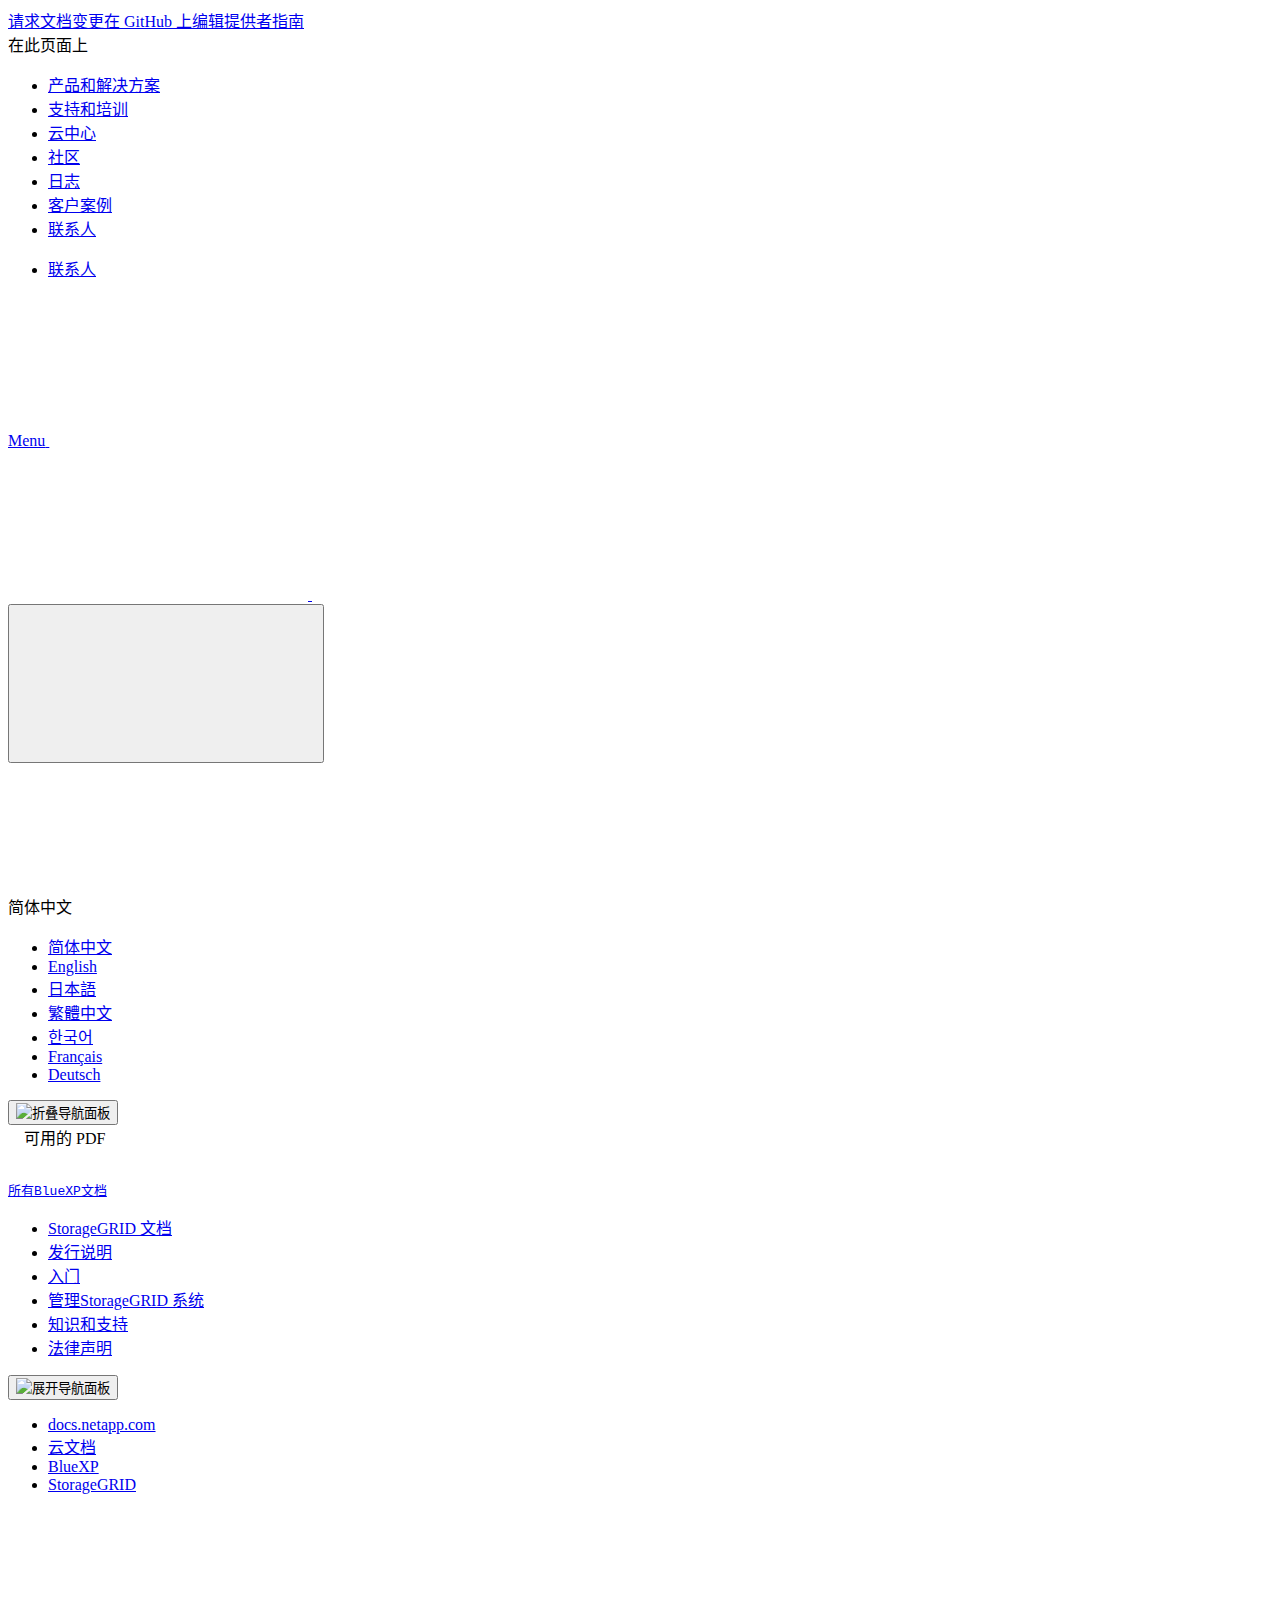
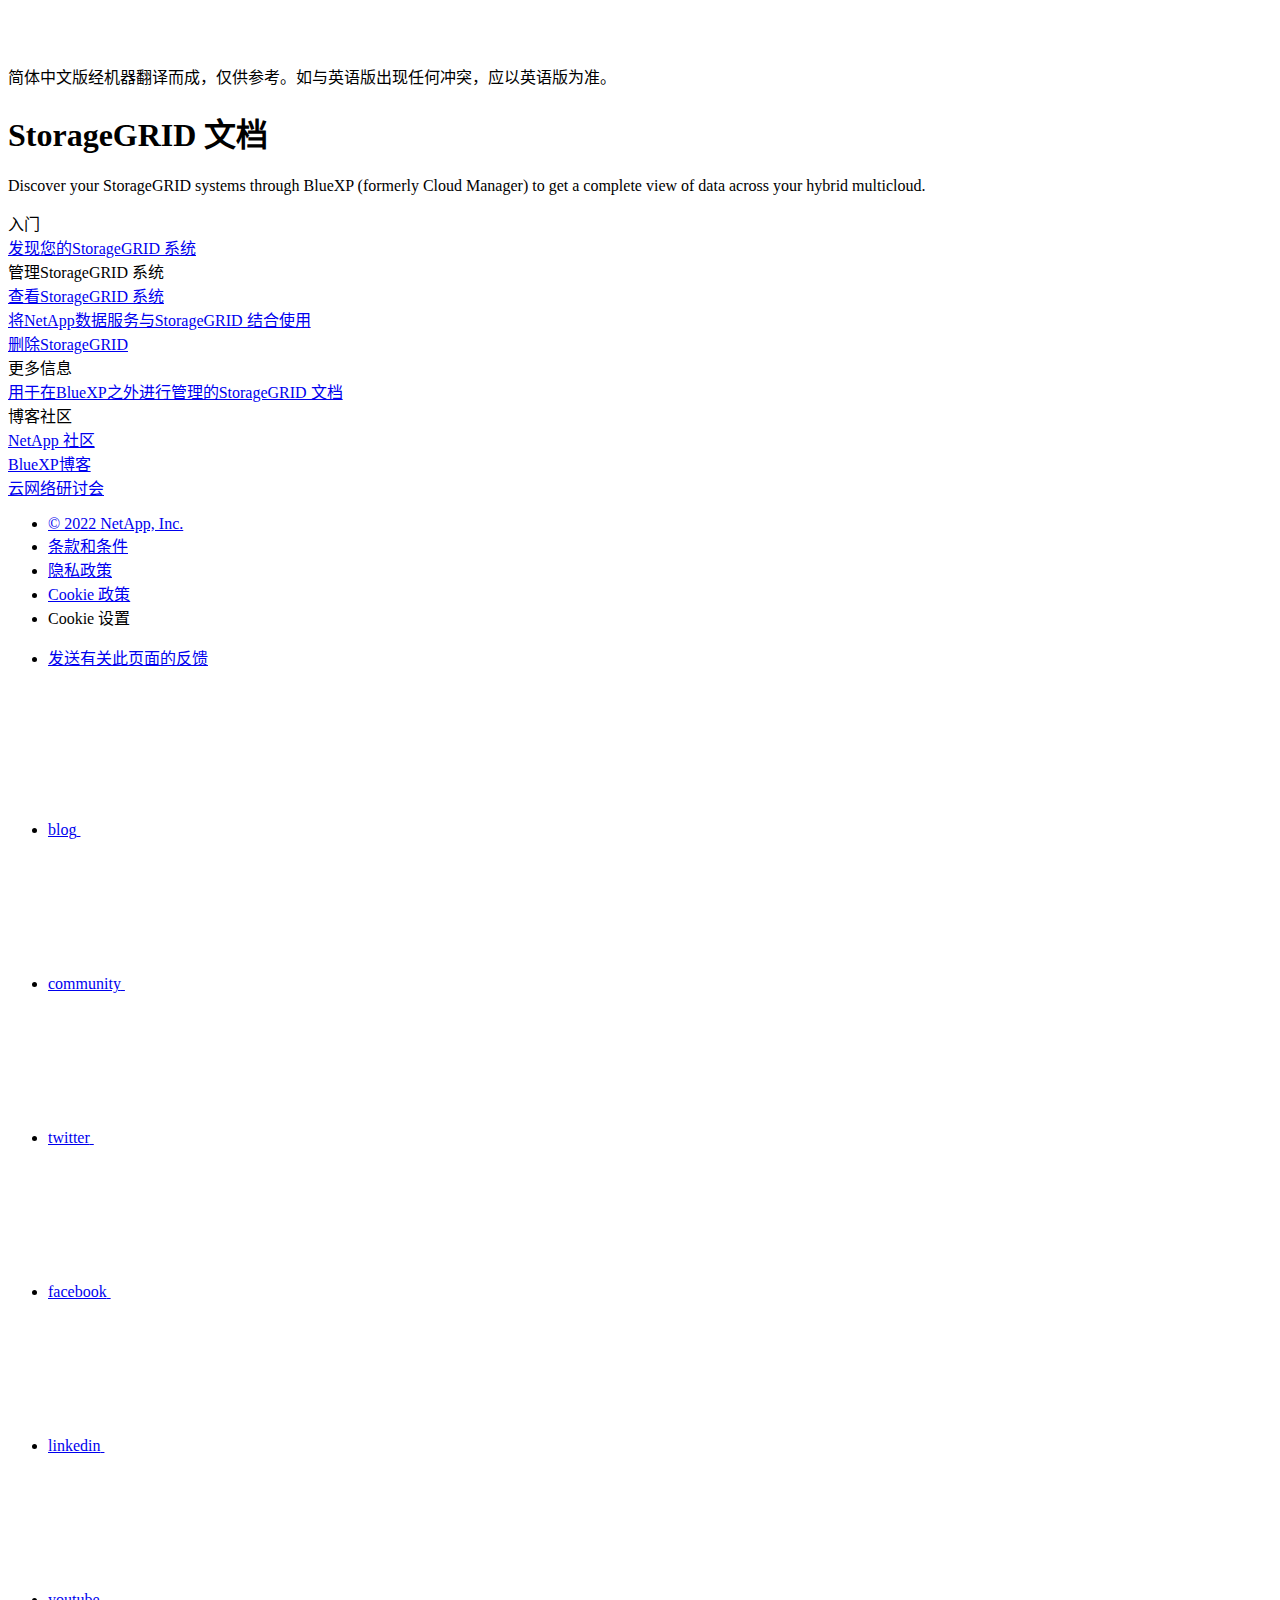
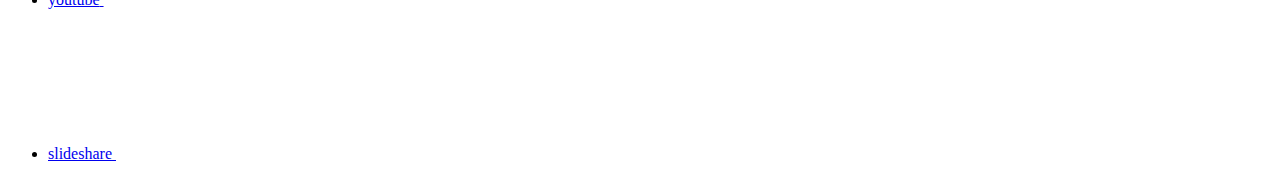
==== commit 73e7f6d5: "Deploying to gh-pages from  @ 6f0a0d51c919a1ca074c647624129f2527d7e15a 🚀" ====
--- a/index.html
+++ b/index.html
@@ -25,28 +25,8 @@
   <!-- Elastic Search -->
   <link rel="stylesheet" href="//cdn.jsdelivr.net/searchkit/0.10.0/theme.css">
 
-  <!-- Controls AsciiDoctor Admonition Blocks -->
-  <link rel="stylesheet" type="text/css" href="/zh-cn/cloud-manager-storagegrid/css/font-awesome.min.css">
-
-  <!-- Controls the shadow effect for search dropdown menu -->
-  <link rel="stylesheet" href="/zh-cn/cloud-manager-storagegrid/css/boxshadowproperties.css">
-
-  <!-- NetApp CSS controls the technical content -->
-  <link rel="stylesheet" type="text/css" href="/zh-cn/cloud-manager-storagegrid/css/netapp.css">
-
-  <!-- WWW CSS Content -->
-  <link rel="stylesheet" type="text/css" href="/zh-cn/cloud-manager-storagegrid/css/www-luci-dotcom.min.css">
-  <link rel="stylesheet" type="text/css" href="/zh-cn/cloud-manager-storagegrid/css/www-netapp-dotcom.css">
-  <link rel="stylesheet" href="/zh-cn/cloud-manager-storagegrid/css/www-netapp-library-critical.min.css" media="all" >
-  <link rel="stylesheet" href="/zh-cn/cloud-manager-storagegrid/css/www-netapp-library-non-critical.min.css" as="style" onload="this.onload=null;this.rel='stylesheet'">
-  <link rel="stylesheet" href="/zh-cn/cloud-manager-storagegrid/css/www-netapp-library-global-header-footer.min.css">
-
-  <!-- NetApp IE Customizations -->
-  <link rel="stylesheet" href='/zh-cn/cloud-manager-storagegrid/css/na-utility.css' type='text/css'>
-  <link rel="stylesheet" href='/zh-cn/cloud-manager-storagegrid/css/na-sidebar.css' type='text/css'>
-  <link rel='stylesheet' href='/zh-cn/cloud-manager-storagegrid/css/clouddocs.css' type='text/css'>
-  <link rel='stylesheet' href='/zh-cn/cloud-manager-storagegrid/css/custom-dropdown.css' type='text/css'>
-  <link rel='stylesheet' href='/zh-cn/cloud-manager-storagegrid/css/na-pagenav.css' type='text/css'>
+  <!-- Combined CSS -->
+  <link rel="stylesheet" type="text/css" href="/zh-cn/cloud-manager-storagegrid/css/netappdocs.css">
 
   
   <link rel="stylesheet" href="/zh-cn/cloud-manager-storagegrid/css/landing-page.css" type="text/css">
@@ -98,11 +78,7 @@
   <script src="https://cdnjs.cloudflare.com/ajax/libs/jquery-cookie/1.4.1/jquery.cookie.min.js"></script>
 
   <!-- Used for Product Family Page Sidebar Visibility --><!-- Used to import Promise for IE. Required for SearchKit -->
-  <script src="https://cdnjs.cloudflare.com/ajax/libs/bluebird/3.3.5/bluebird.min.js"></script><script src='/zh-cn/cloud-manager-storagegrid/js/na-search.js'></script><script src='/zh-cn/cloud-manager-storagegrid/js/na-pagenav.js'></script><link rel='stylesheet' href='/zh-cn/cloud-manager-storagegrid/css/prism.css' type='text/css'>
-  <link rel='stylesheet' href='/zh-cn/cloud-manager-storagegrid/css/prism-netapp.css' type='text/css'>
-
-
-  <script src='/zh-cn/cloud-manager-storagegrid/js/na-utility.js'></script>
+  <script src="https://cdnjs.cloudflare.com/ajax/libs/bluebird/3.3.5/bluebird.min.js"></script><script src='/zh-cn/cloud-manager-storagegrid/js/na-search.js'></script><script src='/zh-cn/cloud-manager-storagegrid/js/na-pagenav.js'></script><script src='/zh-cn/cloud-manager-storagegrid/js/na-utility.js'></script>
   <script src='/zh-cn/cloud-manager-storagegrid/js/clouddocs.js'></script>
   <script src='/zh-cn/cloud-manager-storagegrid/js/jquery.navgoco.min.js'></script>
   <script src="https://maxcdn.bootstrapcdn.com/bootstrap/3.3.7/js/bootstrap.min.js" integrity="sha384-Tc5IQib027qvyjSMfHjOMaLkfuWVxZxUPnCJA7l2mCWNIpG9mGCD8wGNIcPD7Txa" crossorigin="anonymous"></script>
@@ -316,6 +292,10 @@
           <a href="https://docs.netapp.com/zh-tw/cloud-manager-storagegrid/index.html" target="_self"><span translate="no" class="notranslate">繁體中文</span></a>
         </li><li>
           <a href="https://docs.netapp.com/ko-kr/cloud-manager-storagegrid/index.html" target="_self"><span translate="no" class="notranslate">한국어</span></a>
+        </li><li>
+          <a href="https://docs.netapp.com/fr-fr/cloud-manager-storagegrid/index.html" target="_self"><span translate="no" class="notranslate">Français</span></a>
+        </li><li>
+          <a href="https://docs.netapp.com/de-de/cloud-manager-storagegrid/index.html" target="_self"><span translate="no" class="notranslate">Deutsch</span></a>
         </li></ul>
     </div><!-- End Language Selector -->
 
